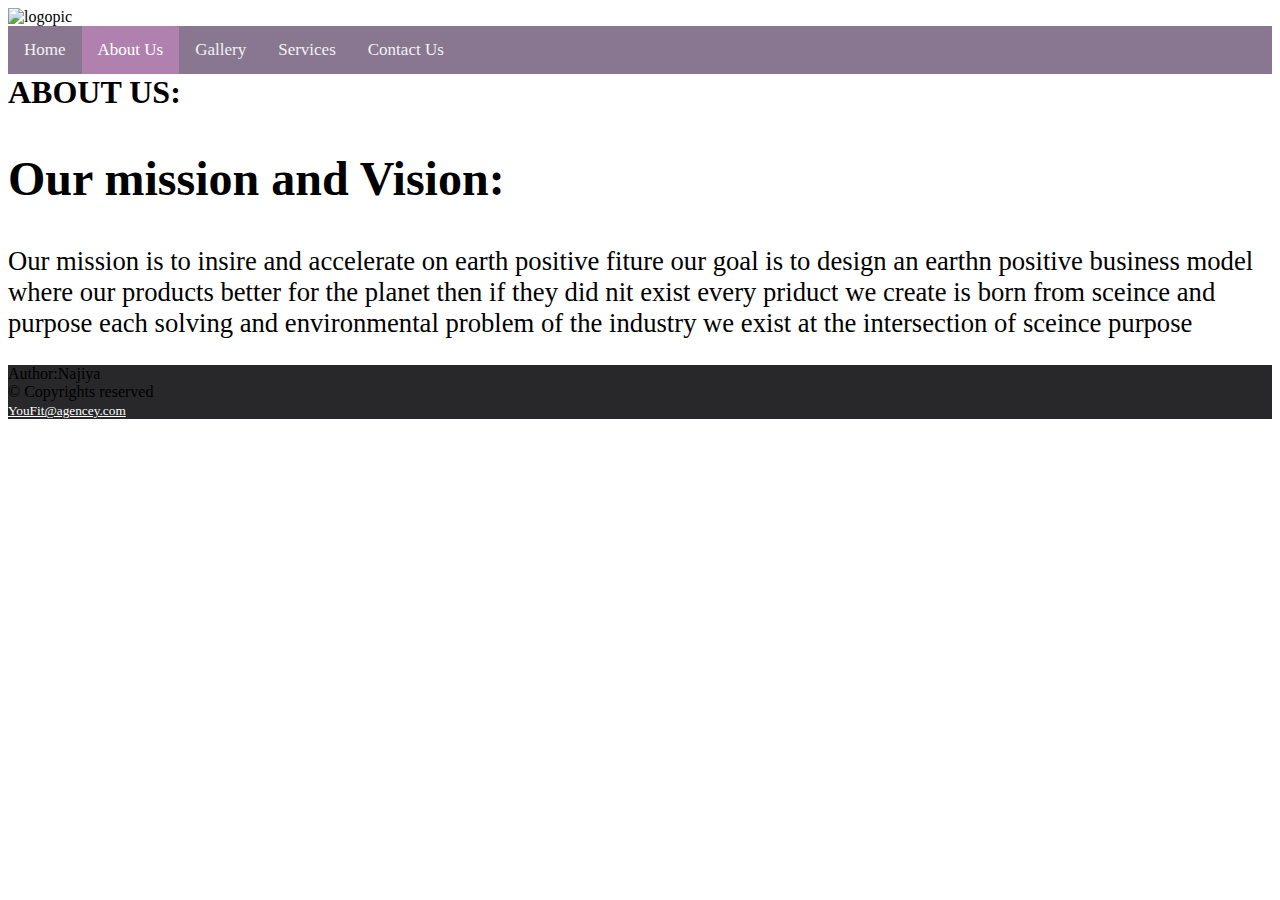
==== AboutUs.html @ b3639111 "Add files via upload" ====
<!DOCTYPE html>
<html lang="en">
<head>
    <meta charset="UTF-8">
    <meta name="viewport" content="width=device-width, initial-scale=1.0">
    <title>AboutUs</title>
</head>
<body>
    <header>
        <img src="S.png" alt="logopic" width="150px" height="150px">
     </header>
     <div class="topnav">
         <a  href="youfit.html">Home</a>
         <a class="active" href="#AboutUs">About Us</a>
         <a rel="Gallery" href="gallerypt2.html">Gallery</a>
         <a href="#Services">Services</a>
         <a href="#contactus">Contact Us</a>
       </div>
       <style>
 
       .topnav {
         background-color:rgb(137, 119, 146);
         overflow: hidden;
       }
       
       .topnav a {
         float: left;
         color: #f2f2f2;
         text-align: center;
         padding: 14px 16px;
         text-decoration: none;
         font-size: 17px;
       }
       
      
       .topnav a:hover {
         background-color: #b58484;
         color: black;
       }
       
     
       .topnav a.active {
         background-color: #b080ae;
         color: white;
       }
       </style>
       <div id="div1"></div>
       <div id="div2"></div>
       <div id="div3" style="font-size: xx-large;"><b>ABOUT US:</b><br>
        <h2>Our mission and Vision:

        </h2>

       <small><p>Our mission is to insire and accelerate on earth positive fiture
        our goal is to design an earthn positive business model where our products better for the planet then if they did nit exist
    every priduct we create is born from sceince and purpose each solving and environmental problem of the industry
we exist at the intersection of sceince purpose</p></small>
    </div>
       <link rel="stylesheet" href="C:\Users\najnb\Desktop\youfit22\style2.css">
       <footer style="background-color: rgb(40, 39, 41);" >
   
          
        Author:Najiya<br>
        &copy; Copyrights reserved<br>
  

      <small><a href="mailtoYouFitagencey@gmail.com" style="color: rgb(255, 255, 255);">YouFit@agencey.com</a></small>

       </footer>
</body>
</html>
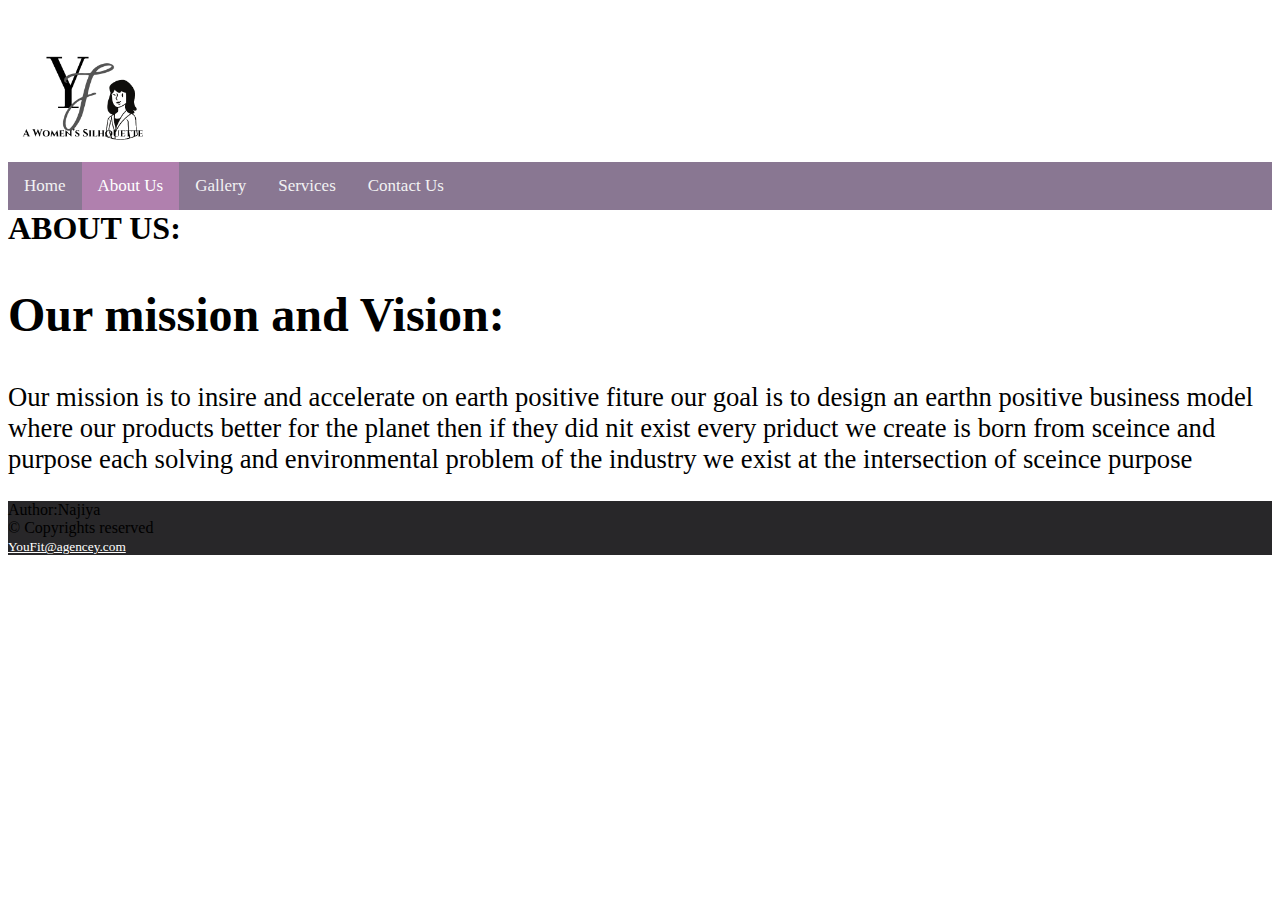
==== commit a85b51c1: "Add files via upload" ====
--- a/AboutUs.html
+++ b/AboutUs.html
@@ -12,7 +12,7 @@
      <div class="topnav">
          <a  href="youfit.html">Home</a>
          <a class="active" href="#AboutUs">About Us</a>
-         <a rel="Gallery" href="gallerypt2.html">Gallery</a>
+         <a rel="Gallery" href="Gallery.html">Gallery</a>
          <a href="#Services">Services</a>
          <a href="#contactus">Contact Us</a>
        </div>
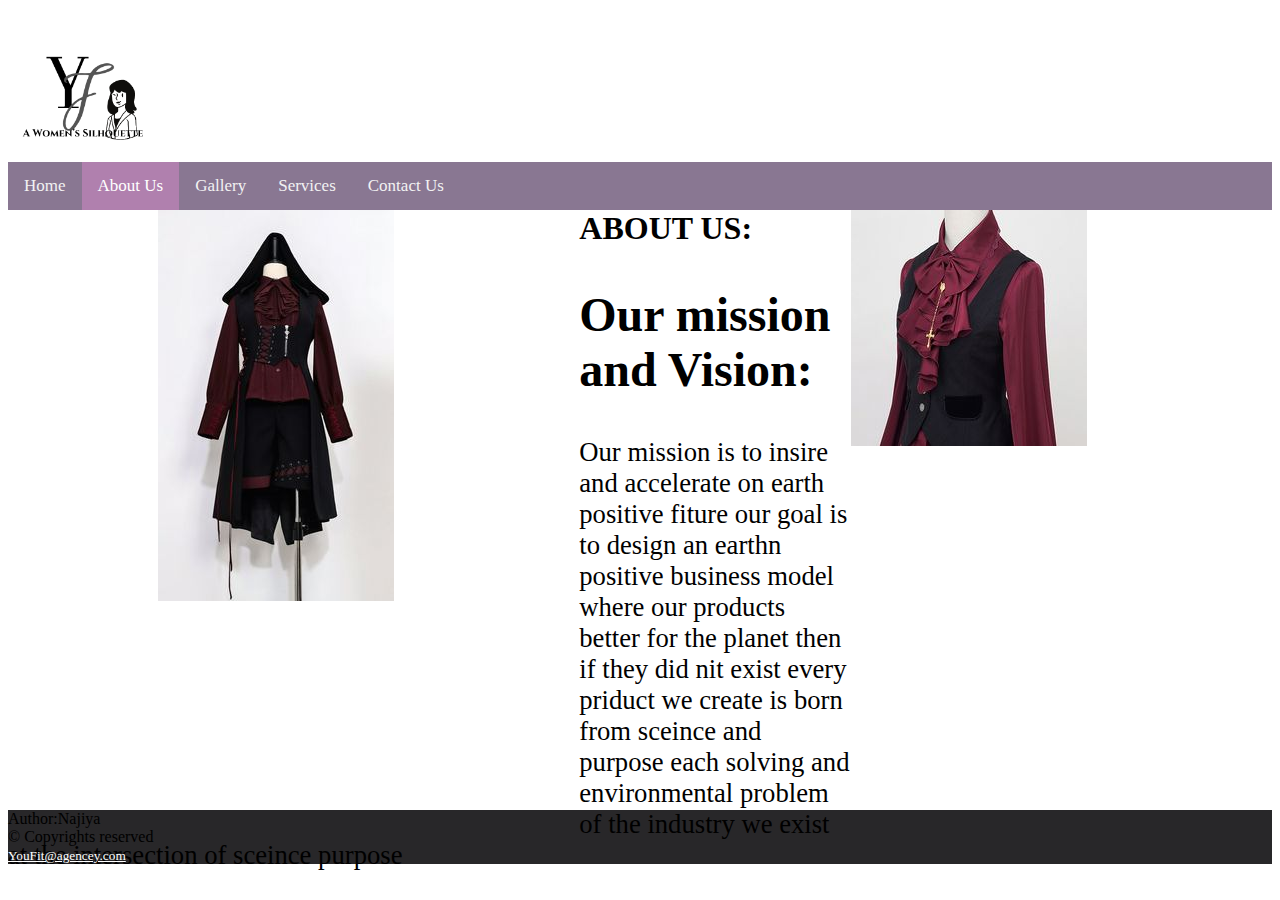
==== commit dd76994f: "Add files via upload" ====
--- a/AboutUs.html
+++ b/AboutUs.html
@@ -4,15 +4,47 @@
     <meta charset="UTF-8">
     <meta name="viewport" content="width=device-width, initial-scale=1.0">
     <title>AboutUs</title>
+    <link rel="stylesheet" href="C:\Users\najnb\Desktop\youfit22\style.css">
 </head>
 <body>
+  <style>
+    #div1 {
+    background-color:rgb(255, 255, 255);
+    width:33.33%;
+    float:right;
+    height:600px;
+    background-image: url(image3.jpg);
+    background-repeat: no-repeat;
+   
+    
+}
+#div2{
+    background-color: rgb(255, 255, 255);
+    width:33.33%;
+    float:left;
+    height:600px;
+    background-image: url(image.jpg);
+    background-repeat: no-repeat;
+   background-position: auto;
+   margin-left: 150px;
+}
+#div3{
+    background-color:rgb(255, 255, 255);
+    width:auto
+    float:0 auto;
+    height:600px;
+    font-size: larger;
+    color:black;
+
+}
+  </style>
     <header>
         <img src="S.png" alt="logopic" width="150px" height="150px">
      </header>
      <div class="topnav">
          <a  href="youfit.html">Home</a>
          <a class="active" href="#AboutUs">About Us</a>
-         <a rel="Gallery" href="Gallery.html">Gallery</a>
+         <a rel="Gallery" href="gallerypt2.html">Gallery</a>
          <a href="#Services">Services</a>
          <a href="#contactus">Contact Us</a>
        </div>
@@ -47,6 +79,7 @@
        <div id="div1"></div>
        <div id="div2"></div>
        <div id="div3" style="font-size: xx-large;"><b>ABOUT US:</b><br>
+        
         <h2>Our mission and Vision:
 
         </h2>
